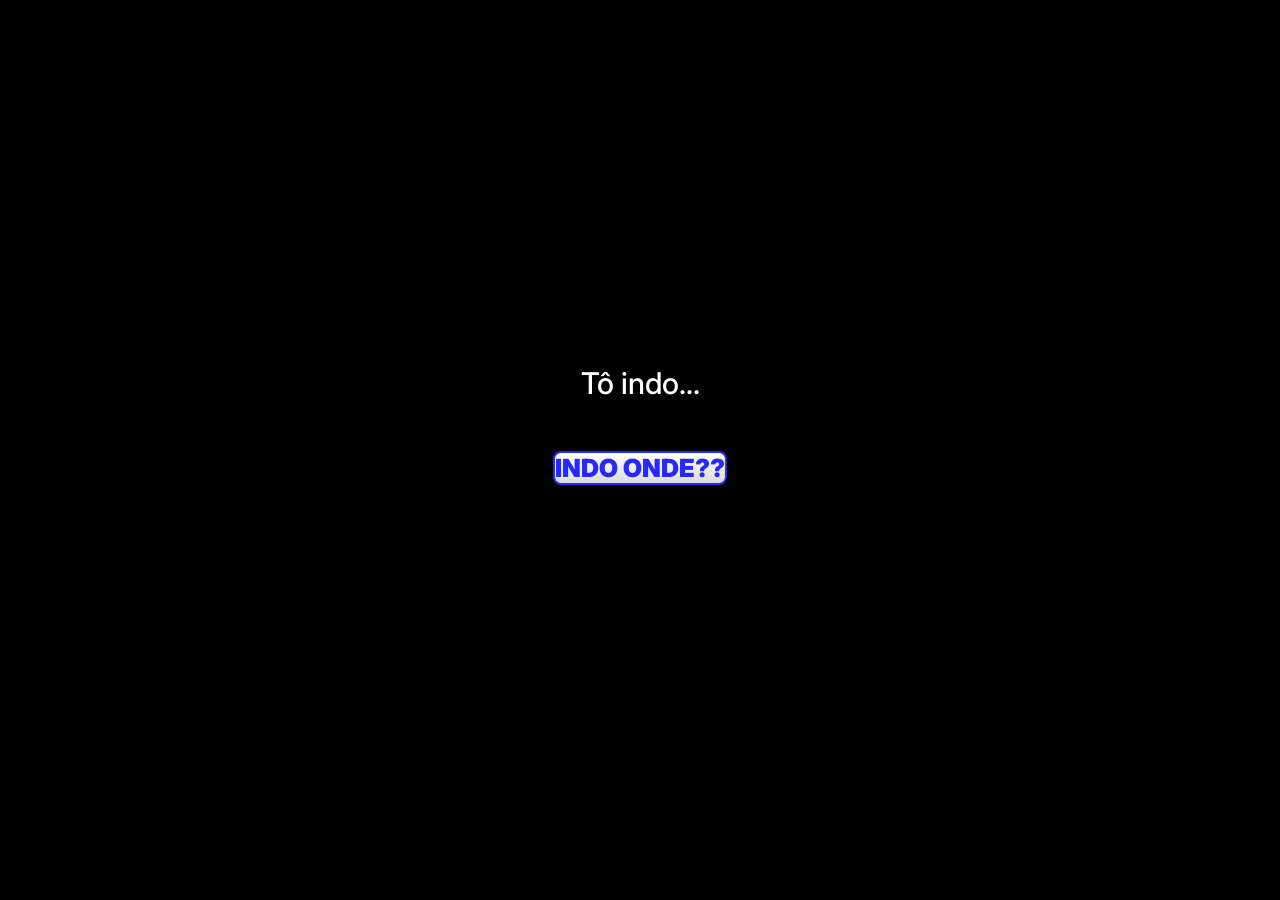
==== index.html @ 021eefe3 "alter" ====
<!DOCTYPE html>
<html lang="pt-br">
    <head>
        <meta charset="UTF-8">
        <meta name="viewport", content="width=device-width, initial-scale=1.0">
        <title>Tô indo</title>
        <link href="https://fonts.googleapis.com/css2?family=Inter:wght@500;600&display=swap"
        rel="stylesheet">
        <link rel="stylesheet" href="style.css">
    </head>
    <body>
        <audio id="audio" src="https://www.myinstants.com/media/sounds/we-live-we-love-we-lie.mp3" preload="auto">
        </audio>

        <h1>Tô indo...</h1>

        <button id="meu-botao">INDO ONDE??</button>

        <div id="imageContainer" class="hidden">
            <img src="https://progmatico.com.br/media/indo-ali.png" alt="imagem">
        </div>
    </body>
    <script src="script.js"></script>
</html>
---- style.css ----
html, body {
    height: 100%;
}

* {
    margin: 0;
    padding: 0;
    box-sizing: border-box;
    font-family: 'Inter', sans-serif;
}
body {
    background: black;
    color: white;
    display: flex;
    flex-direction: column;
    align-items: center;
    justify-content: center;
    row-gap: 50px;
    position: relative;
}
h1 {
    width: 100%;
    text-align: center;
    font-weight: 500;
    font-size: 30px;
}
button {
    padding: 17px, 30px;
    border-radius: 8px;
    font-weight: 900;
    font-size: 25px;
    background-image: linear-gradient(#ffffff, #dcdcdc);
    color: #2728ff;
    border: 2px solid #2728ff;
    cursor: pointer;
    z-index: 2;
    transition: 0.1s;
}
button:hover {
    background-image: linear-gradient(#ffffff, #ffffff);
}
button:active {
    padding: 12px 28px;
    background-image: linear-gradient(#dcdcdc, #dcdcdc);
}
img {
    height: 100%;
    max-width: 100%;
    position: absolute;
    left: 50%;
    transform: translateX(-50%);
    top: 0;
}
.hidden {
    opacity: 0;
    transition: opacity 2s ease-in;
}
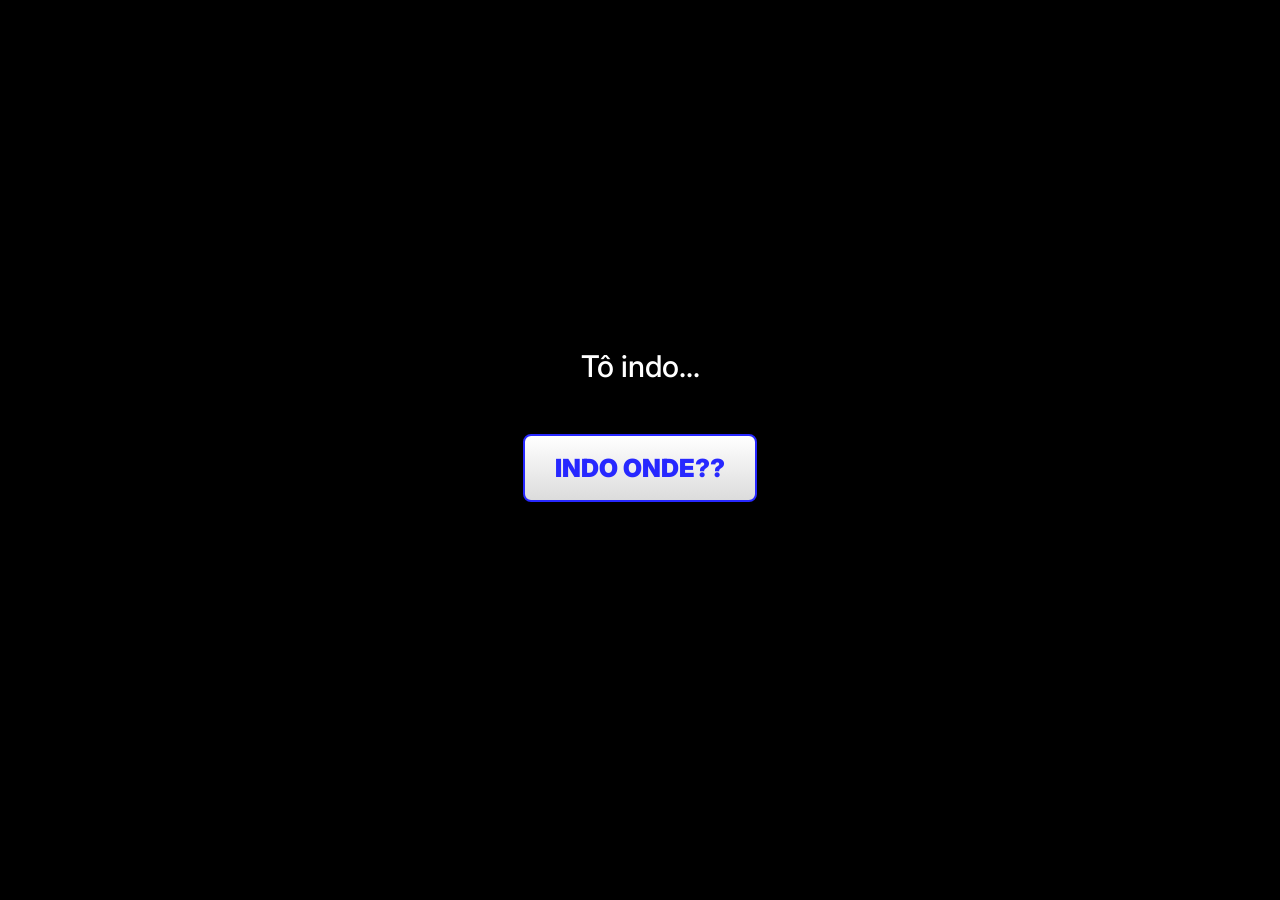
==== commit bba80df7: "Update teste index.html" ====
--- a/index.html
+++ b/index.html
@@ -1,24 +1,26 @@
 <!DOCTYPE html>
 <html lang="pt-br">
-    <head>
-        <meta charset="UTF-8">
-        <meta name="viewport", content="width=device-width, initial-scale=1.0">
-        <title>Tô indo</title>
-        <link href="https://fonts.googleapis.com/css2?family=Inter:wght@500;600&display=swap"
-        rel="stylesheet">
-        <link rel="stylesheet" href="style.css">
-    </head>
-    <body>
-        <audio id="audio" src="https://www.myinstants.com/media/sounds/we-live-we-love-we-lie.mp3" preload="auto">
-        </audio>
 
-        <h1>Tô indo...</h1>
+<head>
+    <meta charset="UTF-8">
+    <meta name="viewport" content="width=device-width, initial-scale=1.0">
+    <title>Tô indo</title>
+    <link href="https://fonts.googleapis.com/css2?family=Inter:wght@500;600&display=swap" rel="stylesheet">
+    <link rel="stylesheet" href="style.css">
+</head>
 
-        <button id="meu-botao">INDO ONDE??</button>
+<body>
+    <audio id="audio" src="https://www.myinstants.com/media/sounds/we-live-we-love-we-lie.mp3" preload="auto">
+    </audio>
+    <h1>Tô indo...</h1>
+    <button id="meu-botao">INDO ONDE??</button>
 
-        <div id="imageContainer" class="hidden">
-            <img src="https://progmatico.com.br/media/indo-ali.png" alt="imagem">
-        </div>
-    </body>
-    <script src="script.js"></script>
-</html>+    <div id="imageContainer" class="hidden">
+        <img src="https://progmatico.com.br/media/indo-ali.png" alt="imagem">
+    </div>
+</body>
+
+<script src="script.js"></script>
+
+
+</html>
--- a/style.css
+++ b/style.css
@@ -1,4 +1,5 @@
-html, body {
+html,
+body {
     height: 100%;
 }
 
@@ -8,6 +9,7 @@
     box-sizing: border-box;
     font-family: 'Inter', sans-serif;
 }
+
 body {
     background: black;
     color: white;
@@ -18,14 +20,16 @@
     row-gap: 50px;
     position: relative;
 }
+
 h1 {
     width: 100%;
     text-align: center;
     font-weight: 500;
     font-size: 30px;
 }
+
 button {
-    padding: 17px, 30px;
+    padding: 17px 30px;
     border-radius: 8px;
     font-weight: 900;
     font-size: 25px;
@@ -36,22 +40,27 @@
     z-index: 2;
     transition: 0.1s;
 }
+
 button:hover {
     background-image: linear-gradient(#ffffff, #ffffff);
 }
+
 button:active {
     padding: 12px 28px;
     background-image: linear-gradient(#dcdcdc, #dcdcdc);
 }
+
 img {
     height: 100%;
     max-width: 100%;
     position: absolute;
     left: 50%;
-    transform: translateX(-50%);
+    transform: translateX(-50%) rotate(0deg); /* Inicialmente, a imagem não está girada */
     top: 0;
+    transition: transform 4s ease-in-out; /* Efeito de transição para a rotação */
 }
+
 .hidden {
     opacity: 0;
     transition: opacity 2s ease-in;
-}+}
